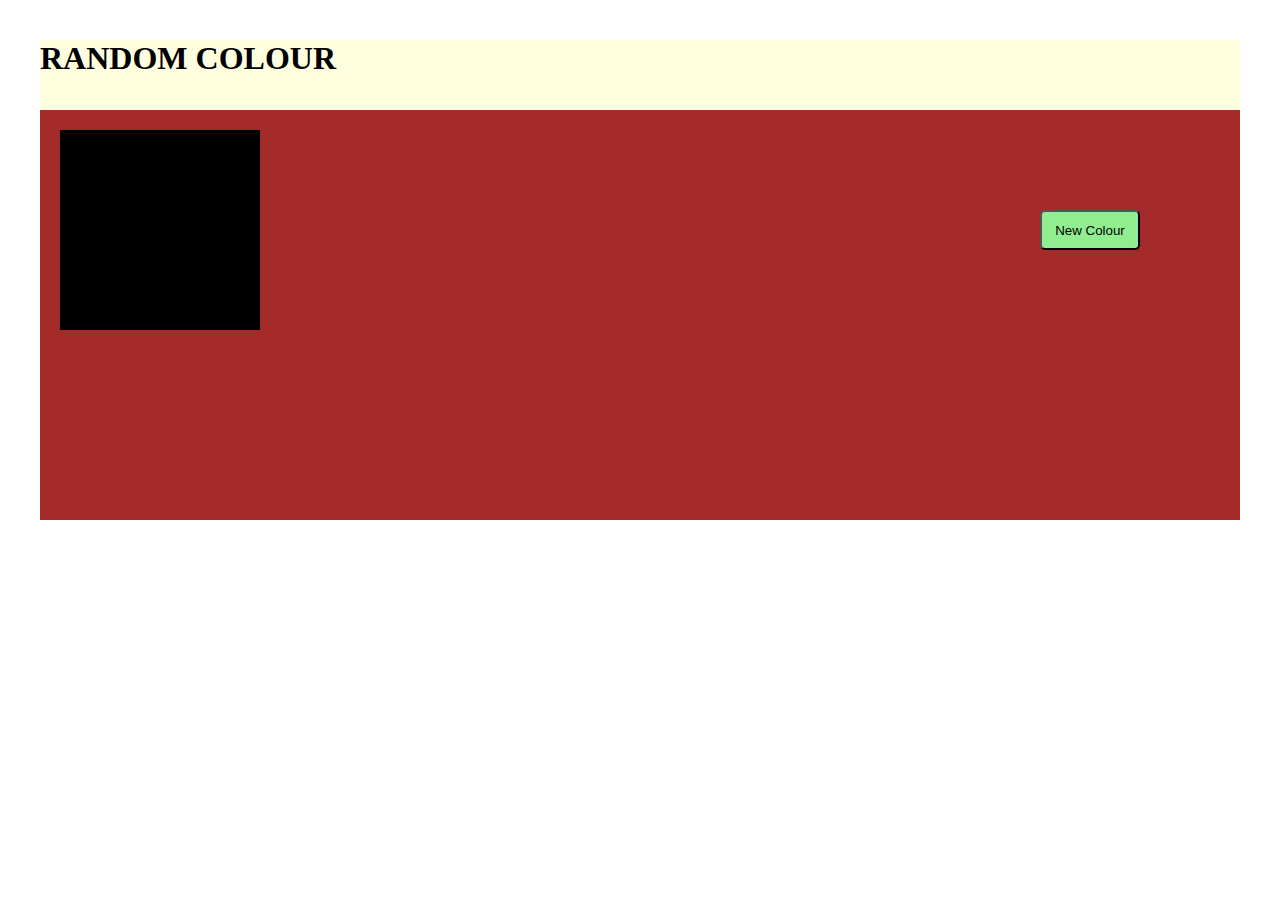
==== index.html @ f2625df1 "Step 1. color box and a button on a web page" ====
<html>

<head>
	<link rel="stylesheet" type="text/css" href="index.css">
</head>

<body>

	<header>
		<h1>RANDOM COLOUR</h1>
	</header>

	<div class="main">
		<div class="color"></div>
		<input class="new_color" type="button" value="New Colour"/>
	</div>


</body>
</html>
---- index.css ----
.color {
	background-color: black;
	width: 200px;
	height: 200px;
	margin: 20px;
}

.new_color {
	width: 100px;
	height: 40px;
	background-color: lightgreen;
	border-radius: 5px;
	margin: 100px;
}

.main {
	display: flex;
	justify-content: space-between;
	height: 50%;
	background-color: brown;
}

body {
	margin: 40px;
}

header {
	background-color: lightyellow;
	width: 100%;
	height: 70px;
}
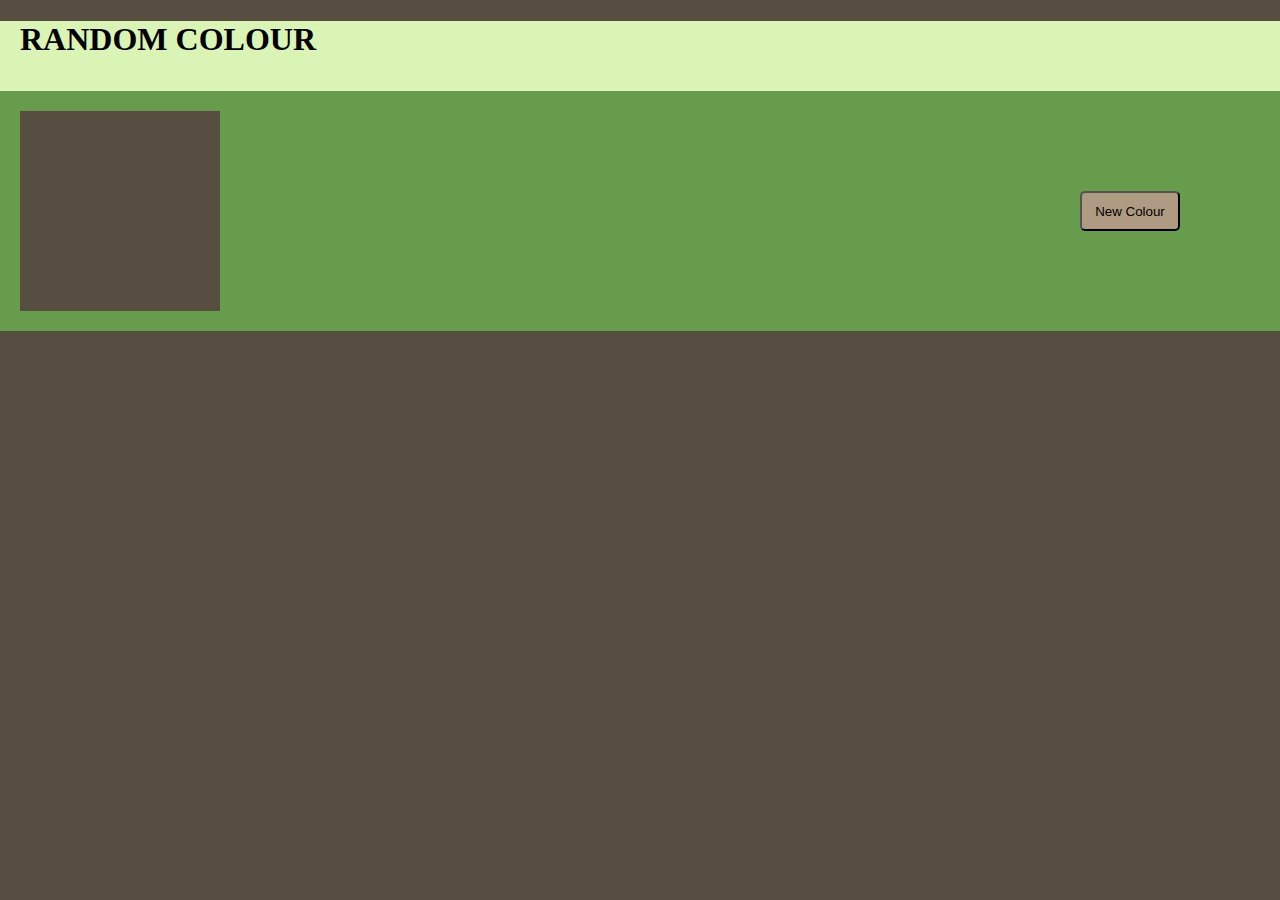
==== commit 50a3bfda: "review comments changes" ====
--- a/index.html
+++ b/index.html
@@ -1,3 +1,4 @@
+<!DOCTYPE html>
 <html>
 
 <head>
@@ -11,8 +12,8 @@
 	</header>
 
 	<div class="main">
-		<div class="color"></div>
-		<input class="new_color" type="button" value="New Colour"/>
+		<div class="color_swatch"></div>
+		<button class="new_color_button">New Colour</button>
 	</div>
 
 
--- a/index.css
+++ b/index.css
@@ -1,31 +1,36 @@
-.color {
-	background-color: black;
-	width: 200px;
+.color_swatch {
+	background-color: #574d40;
 	height: 200px;
 	margin: 20px;
+	width: 200px;
 }
 
-.new_color {
+.new_color_button {
+	background-color: #af9b81;
+	border-radius: 5px;
+	height: 40px;
+	margin: 100px;
 	width: 100px;
-	height: 40px;
-	background-color: lightgreen;
-	border-radius: 5px;
-	margin: 100px;
 }
 
 .main {
+	background-color:#679c4d;
 	display: flex;
+	height: 50%;
 	justify-content: space-between;
-	height: 50%;
-	background-color: brown;
+	
 }
 
 body {
-	margin: 40px;
+	background-color: #574d40;
+	margin: 0px;
+	padding: 0px;
 }
 
+
 header {
-	background-color: lightyellow;
+	background-color: #daf4b5;
+	height: 70px;
+	padding-left: 20px;
 	width: 100%;
-	height: 70px;
 }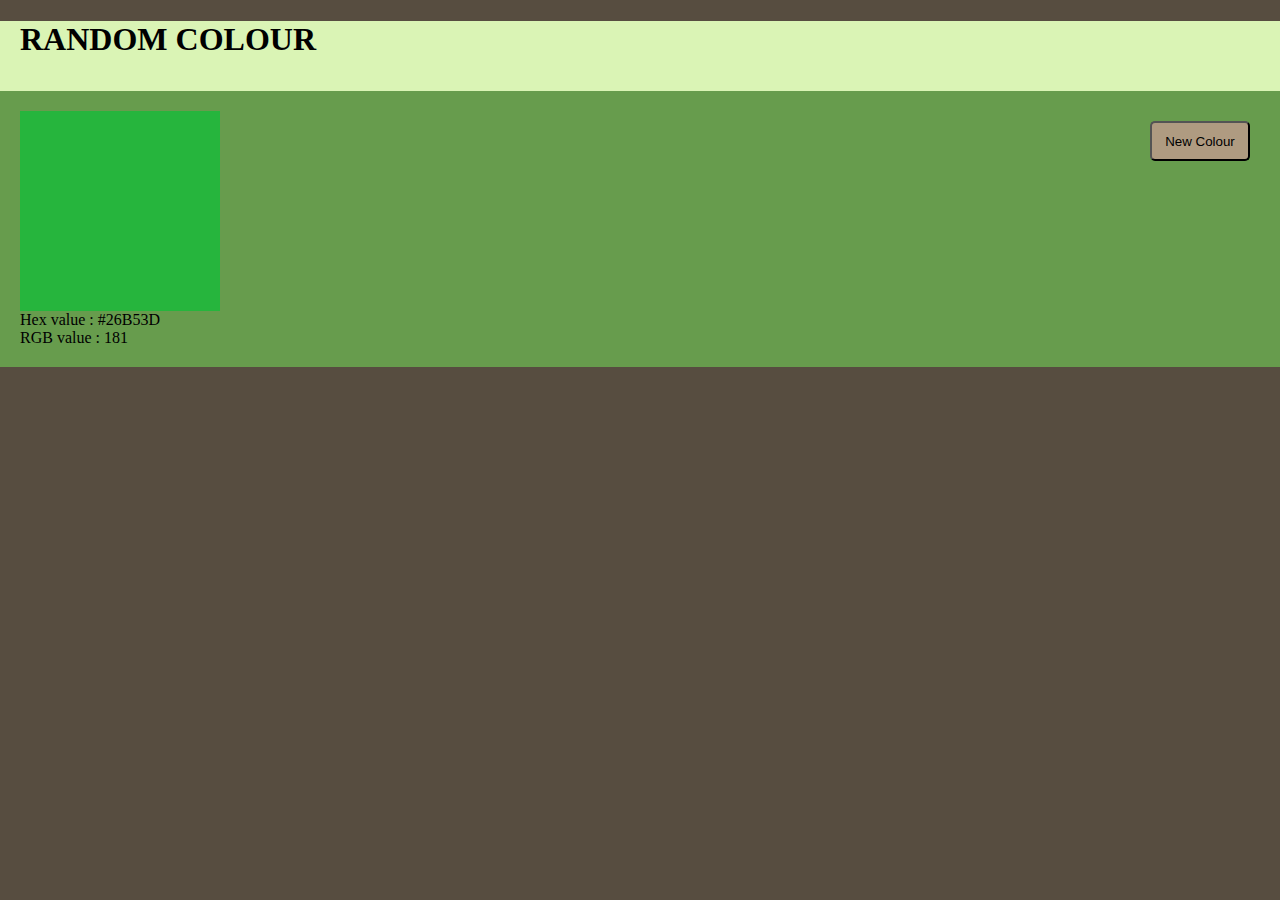
==== commit f37cd73b: "review comments fix" ====
--- a/index.html
+++ b/index.html
@@ -2,6 +2,9 @@
 <html>
 
 <head>
+	<meta content="text/html;charset=utf-8" http-equiv="Content-Type">
+<meta content="utf-8" http-equiv="encoding">
+
 	<link rel="stylesheet" type="text/css" href="index.css">
 </head>
 
@@ -12,10 +15,17 @@
 	</header>
 
 	<div class="main">
-		<div class="color_swatch"></div>
-		<button class="new_color_button">New Colour</button>
+
+		<div class="color-container">
+			<div class="color-swatch"></div>
+			<div class="hex-value"></div>
+			<div class="RGB-value"></div>
+		</div>
+		
+		<button class="new-color-button">New Colour</button>
 	</div>
+</body>
 
+<script type="text/javascript" src="index.js"></script>
 
-</body>
 </html>--- a/index.css
+++ b/index.css
@@ -1,24 +1,35 @@
-.color_swatch {
+.color-swatch {
 	background-color: #574d40;
 	height: 200px;
-	margin: 20px;
+	/*margin: 20px;*/
 	width: 200px;
 }
 
-.new_color_button {
+.hex-value, .RGB-value {
+	/*padding: 20px;*/
+}
+
+.new-color-button {
 	background-color: #af9b81;
 	border-radius: 5px;
 	height: 40px;
-	margin: 100px;
+	margin: 10px;
 	width: 100px;
 }
 
 .main {
 	background-color:#679c4d;
 	display: flex;
-	height: 50%;
 	justify-content: space-between;
-	
+	padding: 20px;
+}
+
+
+@media only screen and (max-width: 700px) {
+  /* For mobile phones: */
+  .main {
+    flex-direction: column;
+	}
 }
 
 body {
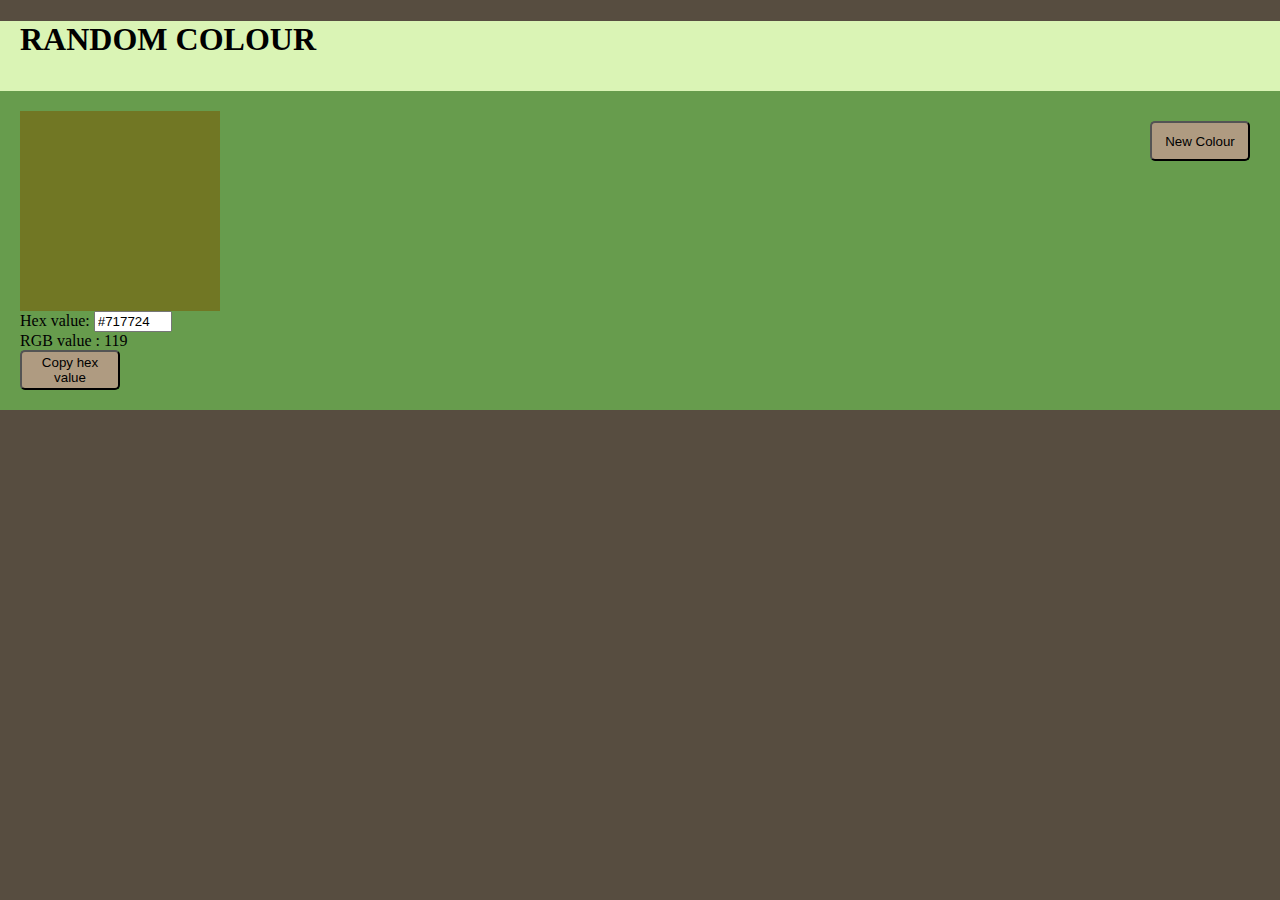
==== commit 0926cb04: "review comments fix" ====
--- a/index.html
+++ b/index.html
@@ -18,8 +18,9 @@
 
 		<div class="color-container">
 			<div class="color-swatch"></div>
-			<div class="hex-value"></div>
+			Hex value: <input type="text" class="hex-value" readonly>
 			<div class="RGB-value"></div>
+			<button class="copy-hex-button">Copy hex value</button>
 		</div>
 		
 		<button class="new-color-button">New Colour</button>
--- a/index.css
+++ b/index.css
@@ -1,20 +1,24 @@
 .color-swatch {
 	background-color: #574d40;
 	height: 200px;
-	/*margin: 20px;*/
 	width: 200px;
 }
 
-.hex-value, .RGB-value {
-	/*padding: 20px;*/
+
+button {
+	background-color: #af9b81;
+	border-radius: 5px;
+	cursor: pointer;
+	height: 40px;
+	width: 100px;
+}
+
+.hex-value {
+	width: 70px;
 }
 
 .new-color-button {
-	background-color: #af9b81;
-	border-radius: 5px;
-	height: 40px;
 	margin: 10px;
-	width: 100px;
 }
 
 .main {
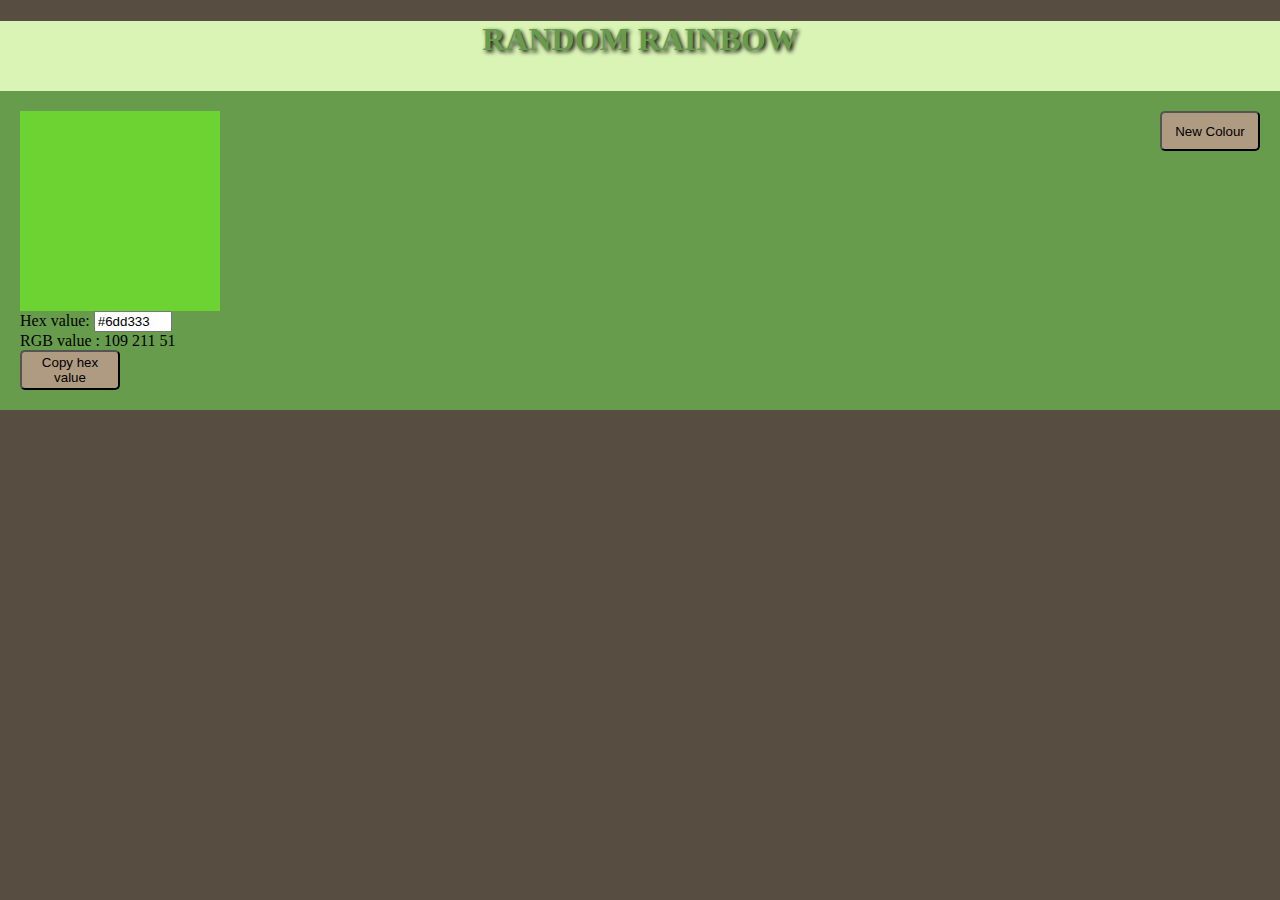
==== commit a6a5a131: "mobile first , js fixes" ====
--- a/index.html
+++ b/index.html
@@ -11,22 +11,24 @@
 <body>
 
 	<header>
-		<h1>RANDOM COLOUR</h1>
+		<h1>RANDOM RAINBOW</h1>
 	</header>
 
-	<div class="main">
+	<div class="random-rainbow-app">
 
 		<div class="color-container">
 			<div class="color-swatch"></div>
-			Hex value: <input type="text" class="hex-value" readonly>
+			<label>Hex value:</label>
+			<input type="text" class="hex-value" readonly>
 			<div class="RGB-value"></div>
 			<button class="copy-hex-button">Copy hex value</button>
 		</div>
 		
 		<button class="new-color-button">New Colour</button>
 	</div>
-</body>
 
 <script type="text/javascript" src="index.js"></script>
 
+</body>
+
 </html>--- a/index.css
+++ b/index.css
@@ -17,22 +17,21 @@
 	width: 70px;
 }
 
-.new-color-button {
-	margin: 10px;
-}
 
-.main {
+.random-rainbow-app {
 	background-color:#679c4d;
 	display: flex;
 	justify-content: space-between;
 	padding: 20px;
+	flex-direction: column;
+	
 }
 
 
-@media only screen and (max-width: 700px) {
-  /* For mobile phones: */
-  .main {
-    flex-direction: column;
+@media only screen and (min-width: 768px) {
+  /* For desktop: */
+  .random-rainbow-app {
+    	flex-direction: row;
 	}
 }
 
@@ -45,7 +44,9 @@
 
 header {
 	background-color: #daf4b5;
+	color: #679c4d;
 	height: 70px;
-	padding-left: 20px;
+	text-align: center;
+	text-shadow: 2px 2px 4px #000000;
 	width: 100%;
 }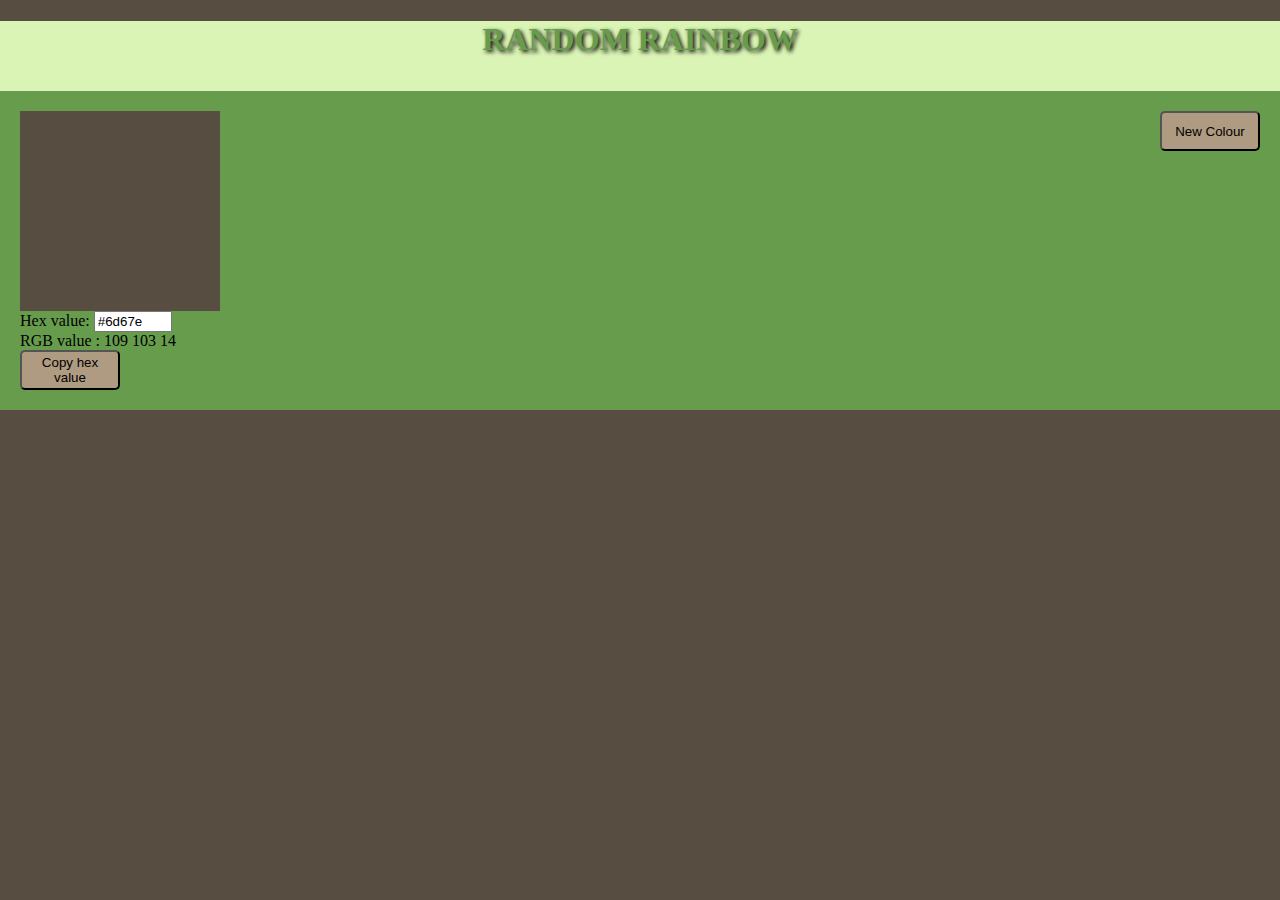
==== commit 97247094: "const and fat arrow included" ====
--- a/index.html
+++ b/index.html
@@ -3,8 +3,7 @@
 
 <head>
 	<meta content="text/html;charset=utf-8" http-equiv="Content-Type">
-<meta content="utf-8" http-equiv="encoding">
-
+	<meta content="utf-8" http-equiv="encoding">
 	<link rel="stylesheet" type="text/css" href="index.css">
 </head>
 
@@ -14,17 +13,22 @@
 		<h1>RANDOM RAINBOW</h1>
 	</header>
 
-	<div class="random-rainbow-app">
+	<div class="main">
 
-		<div class="color-container">
-			<div class="color-swatch"></div>
-			<label>Hex value:</label>
-			<input type="text" class="hex-value" readonly>
-			<div class="RGB-value"></div>
-			<button class="copy-hex-button">Copy hex value</button>
+		<div class="random-rainbow-app">
+
+			<div class="color-container">
+				<div class="color-swatch"></div>
+				<label>Hex value:</label>
+				<input type="text" class="hex-value" readonly>
+				<div class="RGB-value"></div>
+				<button class="copy-hex-button">Copy hex value</button>
+			</div>
+			
+			<button class="new-color-button">New Colour</button>
+			
 		</div>
-		
-		<button class="new-color-button">New Colour</button>
+
 	</div>
 
 <script type="text/javascript" src="index.js"></script>
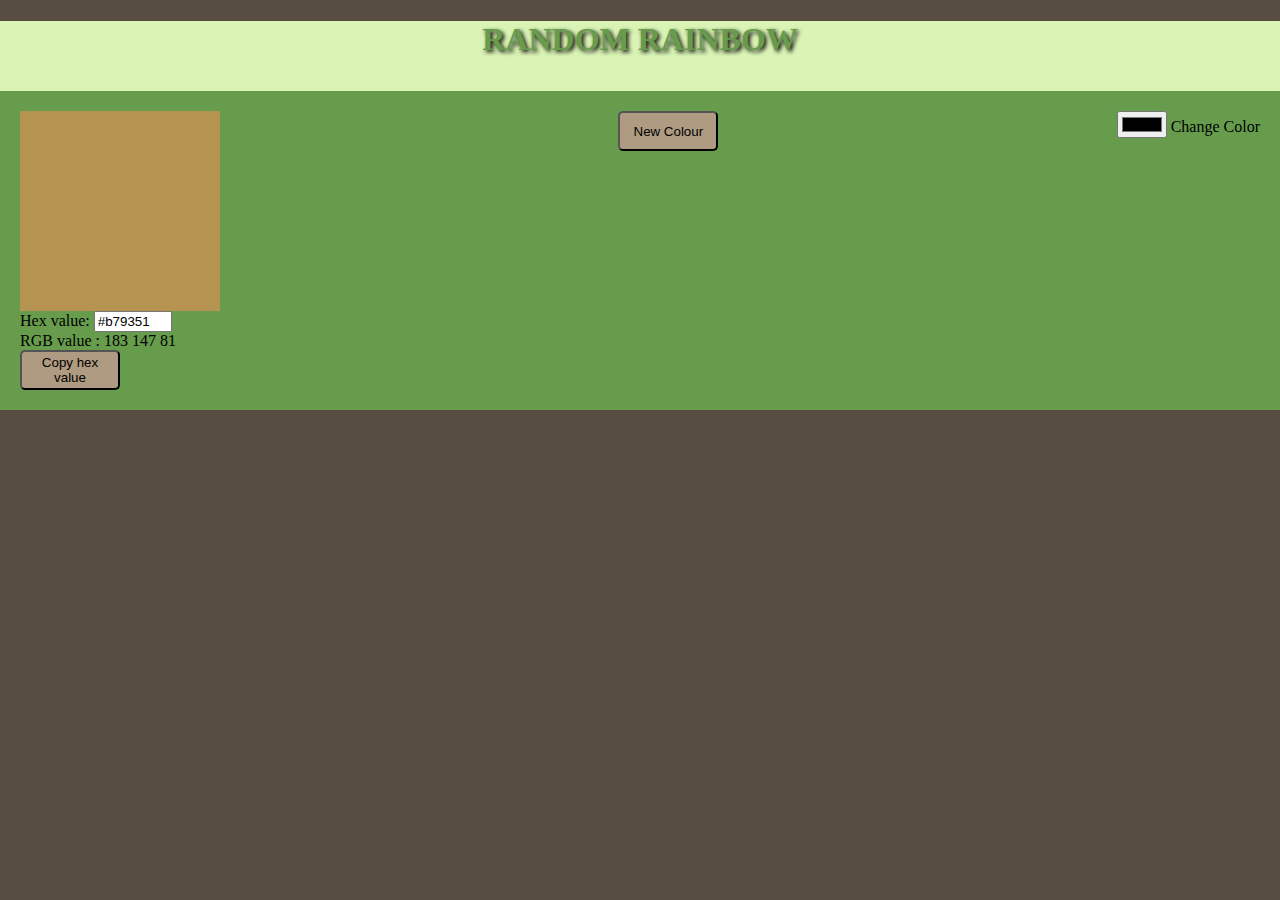
==== commit 51f5b1ee: "color change" ====
--- a/index.html
+++ b/index.html
@@ -26,12 +26,18 @@
 			</div>
 			
 			<button class="new-color-button">New Colour</button>
+
+			<div>
+			    <input type="color" id="colorpicker" name="colorpicker">
+			    <label for="colorpicker">Change Color</label>
+			</div>
 			
 		</div>
 
 	</div>
 
-<script type="text/javascript" src="index.js"></script>
+<!-- <script type="text/javascript" src="index.js"></script> -->
+<script type="text/javascript" src="module.js"></script>
 
 </body>
 
